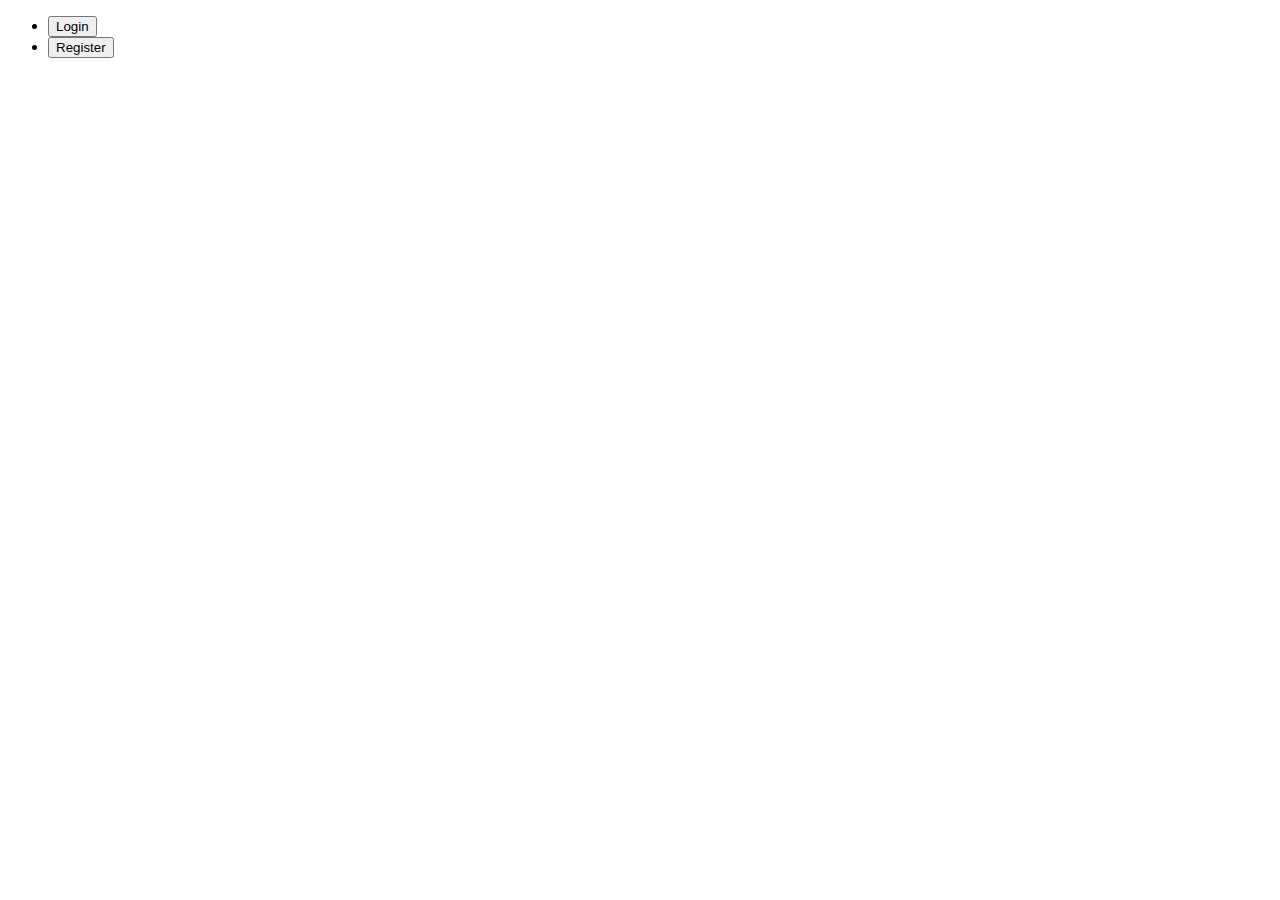
==== home.html @ 17f2ed60 "Add files via upload" ====
<!DOCTYPE html>
<html lang="en">

<head>
    <meta charset="UTF-8">
    <link rel="stylesheet" type="text/css" href="home.css">
    <meta http-equiv="X-UA-Compatible" content="IE=edge">
    <meta name="viewport" content="width=device-width, initial-scale=1.0">
    <link
    href="https://fonts.googleapis.com/css2?family=Quicksand:wght@400;700&display=swap" rel="stylesheet">

    

</head>
<body>
<nav class="navbar">
    <div class="navbar-left"><div class="logo"></div></div>
    <div class="navbar-right">
        <ul>
            
            <li>
                <a href="coba.html"><button>Login</button></a>
            </li>
            <li>
                <a href="#"> <button>Register</button></a>
            </li>
            
            
        </ul>
    </div>
</nav>
</body>
</html>
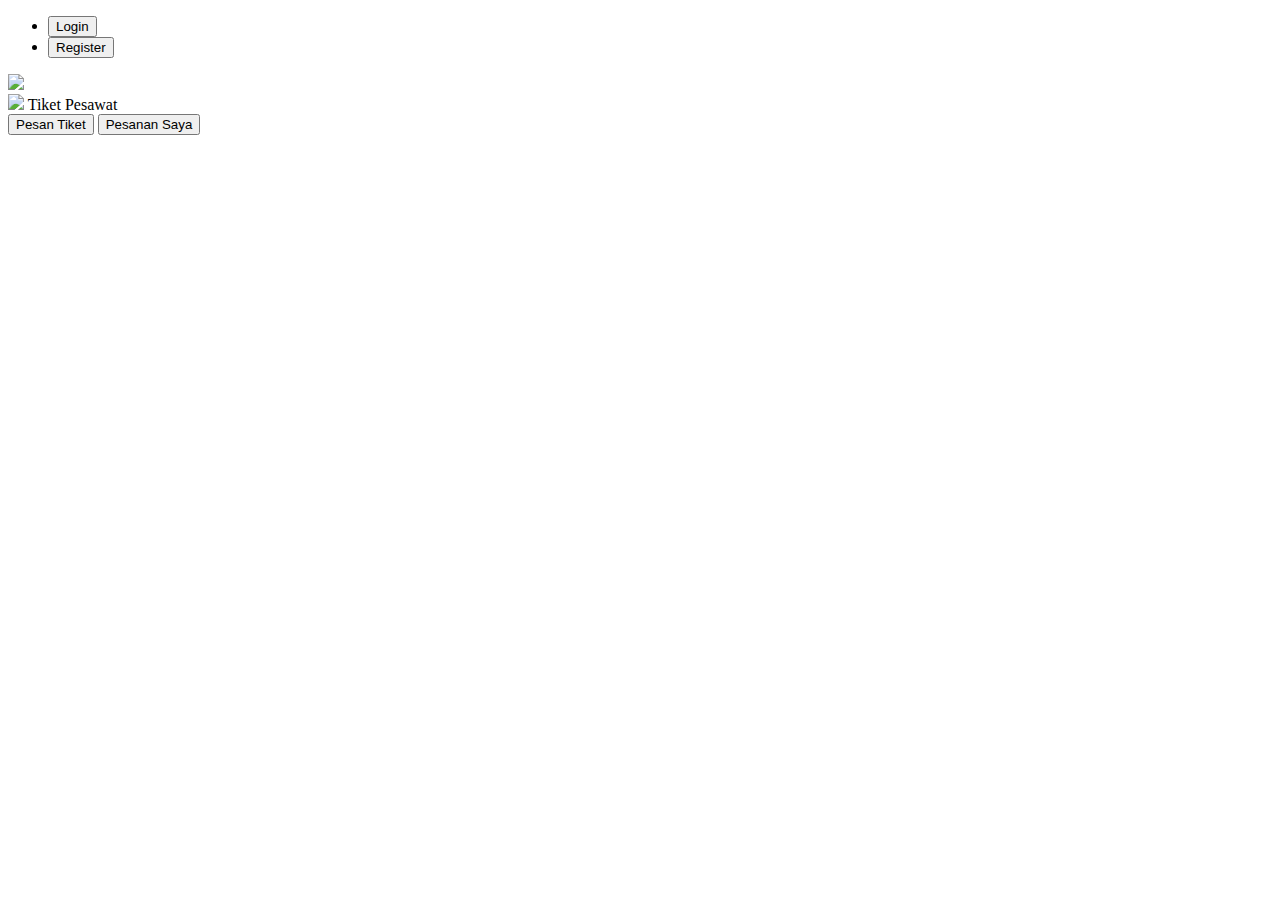
==== commit 4ab349db: "Menambahkan konten pembelian dan pemesanan" ====
--- a/home.html
+++ b/home.html
@@ -29,5 +29,19 @@
         </ul>
     </div>
 </nav>
+<div class="main">
+  <div class="image">
+    <img src="pesawat.jpg">
+  </div>
+  <div class="content-top">
+    <img src="plane.png"><span> Tiket Pesawat </span>
+  </div>
+  <div class="main-content">
+    <div class="menu">
+      <button class="sub-menu">Pesan Tiket</button>
+      <button class="sub-menu">Pesanan Saya</button>
+    </div>
+  </div>
+</div>
 </body>
-</html>+</html>
